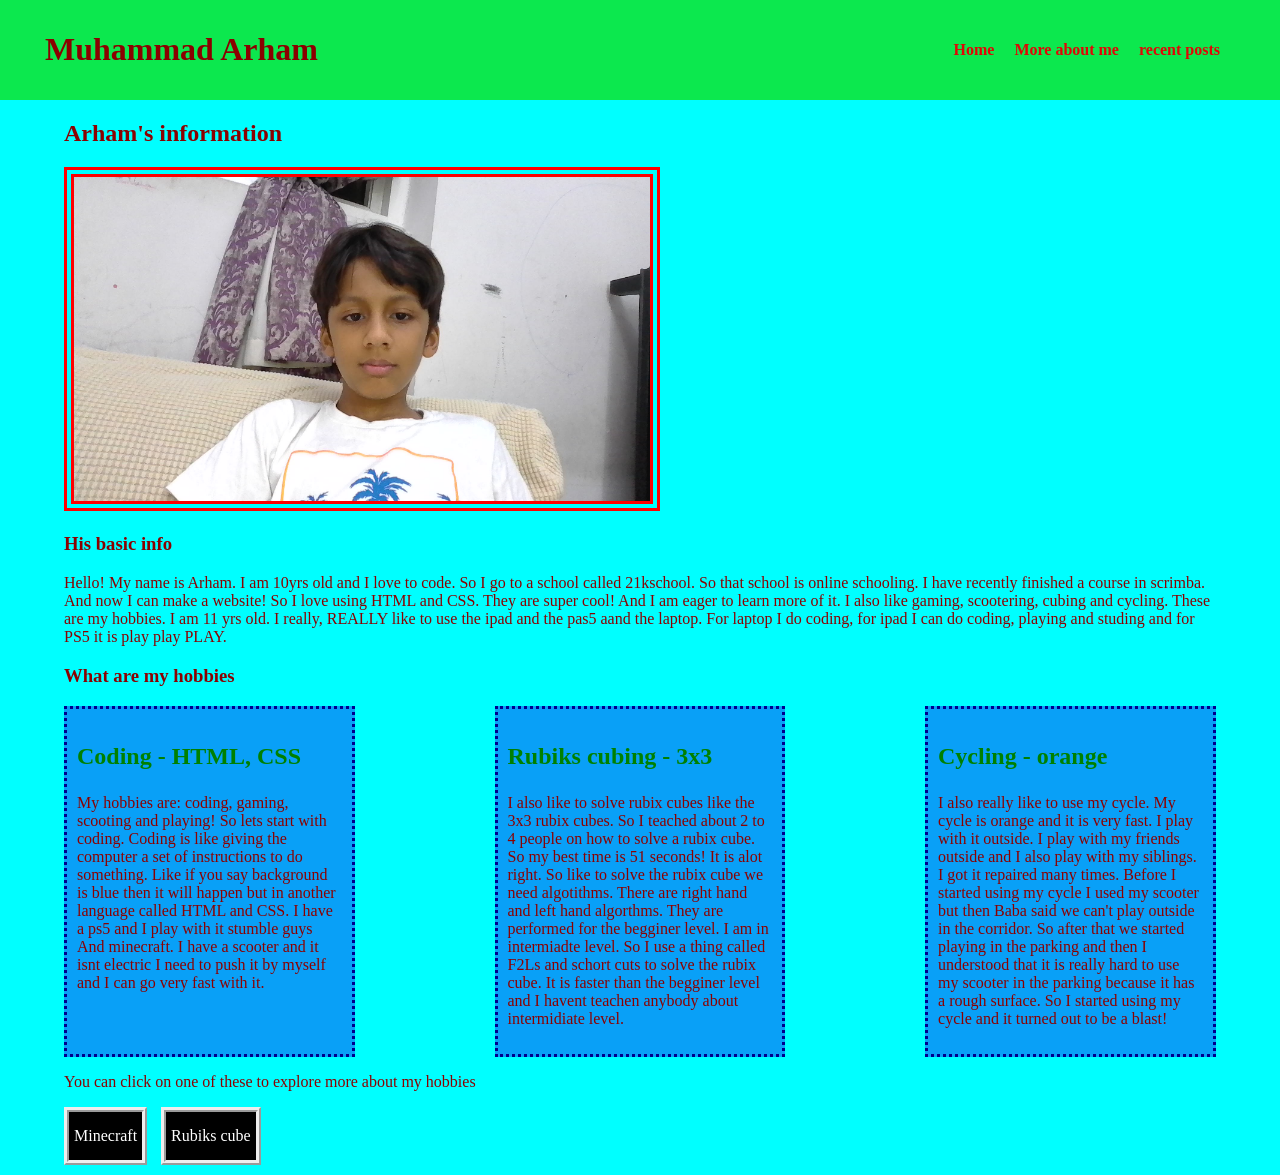
==== about-self-Arham.html @ 9db3e4de "Add files via upload" ====
<!DOCTYPE html>
<html>
   <head>
     <title>about myself</title>
    <link rel="stylesheet" href="about-myself-Arham.css">
   </head>
   <body>

      <div class="container2 container-nav">
         <header>
            <h1>Muhammad Arham</h1>
         <nav>
               <ul>
                  <li><a href="#">Home</a></a></li>
                  <li><a href="#" class="current-page">More about me</a></li>
                  <li><a href="#">recent posts</a></li>
               </ul>
         </nav>
         </header>
      </div>

         <div class="wrapper">
            <main>

               <h2 >Arham's information</h2>
         
            <img src="Arham-pic.jpg" alt="A 10yrs old boy who is wearing a white shirt and has cool hair" width="500">
            <h3 >His basic info</h3>


            <P>Hello! My name is Arham. I am 10yrs old and I love to code. So I go to a school called 21kschool.
               So that school is online schooling. I have recently finished a course in scrimba. 
               And now I can make a website! So I love using HTML and CSS. They are super cool! And I am eager to learn
               more of it. I also like gaming, scootering, cubing and cycling. These are my hobbies. I am  11 yrs old. 
            I really, REALLY like to use the ipad and the pas5 aand the laptop. For laptop I do coding, for ipad I can do 
         coding, playing and studing and for PS5 it is play play PLAY.</P>
         
            <h3>What are my hobbies</h3>
               <div class="container">
            <div class="columns columns-1">
               <h3>Coding - HTML, CSS</h3>
            <P>My hobbies are: coding, gaming, scooting and playing! So lets start with coding. Coding is like giving 
               the computer a set of instructions to do something. Like if you say background is blue then it will 
               happen but in another language called HTML and CSS. I have a ps5 and I play with it stumble guys And
               minecraft. I have a scooter and it isnt electric I need to push it by myself and I can go very fast
               with it.
            </P>
            </div>

         <div class="columns columns-2">
            <h3>Rubiks cubing - 3x3</h3>
            <P>I also like to solve rubix cubes like the 3x3 rubix cubes. So I teached about 2 to 4 people on how to
               solve a rubix cube. So my best time is 51 seconds! It is alot right. So like to solve the rubix cube we need 
               algotithms. There are right hand and left hand algorthms. They are performed for the begginer level. I am in intermiadte
               level. So I use a thing called F2Ls and schort cuts to solve the rubix cube. It is faster than the begginer level and 
               I havent teachen anybody about intermidiate level. 
            </P>
         </div>

            <div class="columns columns-3">
               <h3>Cycling - orange </h3>
            <p> I also really like to use my cycle. My cycle is orange and it is very fast. I play with it outside. 
               I play with my friends outside and I also play with my siblings. I got it repaired many times. 
               Before I started using my cycle I used my scooter but then Baba said we can't play outside in the corridor.
               So after that we started playing in the parking and then I understood that it is really hard to use my scooter
               in the parking because it has a rough surface. So I started using my cycle and it turned out to be a blast!
            </p>
            </div>
               </div>

         </main>
         
         <footer>

            <p>You can click on one of these to explore 
               more about my hobbies</p>
            <a href="https://www.minecraft.net/en-us" class="btn btn-mine" target=" _blank">Minecraft</a>
            <a href="https://www.rubiks.com/" class="btn btn-rubik" target="_blank">Rubiks cube</a>
         
         </footer>
      </div>
   </body>
</html>
---- about-myself-Arham.css ----
html, body {
    padding: 0;
    margin:0;
}

body {
    background-color: aqua;
    color: darkred;
    font-family: cursive;
}

.wrapper {
    width: 90%;
    margin: 0 auto;
    max-width: 2000px;
}

.btn {
    display: inline-block;
    background-color: black;
    padding: 15px 5px;
    color: white;
    text-decoration: none;
    border: 5px ridge;
    margin-bottom: 10px;
    margin-right: 10px;
}

.btn-mine:hover {
    color: green;
    background-color: rgb(203, 193, 193);
    font-weight: bold;
    border-color:green;

}

.btn-rubik:hover {
    color: red;
    background-color:lightskyblue;
    font-weight: bold;
    border-color:red;

}


img {
    border: 10px double red;
    width: 50%;
}

header h1 {
    padding-left: 25px;
}

header {
    display: flex;
    justify-content: space-between;
    align-items: center;
    padding: 10px 20px; /* some space inside */
    background-color: rgb(12, 232, 78);
    
}
.contianer2 {
    border: 5px red ridge;
}

.container {
    display: flex;
    justify-content: space-between;
    
}



.columns {
    background-color: rgb(9, 160, 247);
    padding: 10px;
    border: dotted darkblue 3px;
}
.columns:hover  {
    background-color:darkblue;
    color: white;
    border: dashed lightcoral 5px;
    transition-duration: 0.7s;
    
    
}

.columns:hover h3  {
    color: white;
    
    
    
}
.columns h3 {
    color: green;
    text-decoration: none;
    font-size: 150%
}

.columns-1 {
    width: 23%;
}
.columns-2 {
    width: 23%;
}
.columns-3 {
    width:23%;
}

@media (max-width: 500px) {
    .container {
        flex-direction:column;
    }
    .columns-1,
    .columns-2,
    .columns-3 {
         width: 85.5%;
         height:auto;
        
    }

    .columns {
        margin-bottom: 5%;
    }
}

@media (max-width: 706px) {
    header {
        flex-direction: column;
        align-items: center;
    }

    nav ul {
        flex-direction: column;
        align-items: center;
    }
    nav li {
        margin: 5px 0;
    }
}

nav ul {
    display: flex;         
    list-style: none;       
    margin: 0;
    padding-right: 20px;
    font-weight: bold;
    padding-left: 20px;
}

nav li {
    margin-right: 20px;     /* spacing between items */
}

nav a {
    text-decoration: none;
    color: rgb(225, 6, 6);
}

nav a:hover {
    color: darkgoldenrod;
}

/*nav ul {
    margin-left: 5px;
    list-style: none;
    display: flex;
    justify-content: flex-start;
    font-weight: bold;
    margin:0px;
    padding: 0px;
    flex-wrap: nowrap;
}

nav li {
    margin: 0 5%;
}

nav a {
    color:rgb(225, 6, 6);
    text-decoration: none;
}

nav a:hover{
    color:darkgoldenrod;
}*/
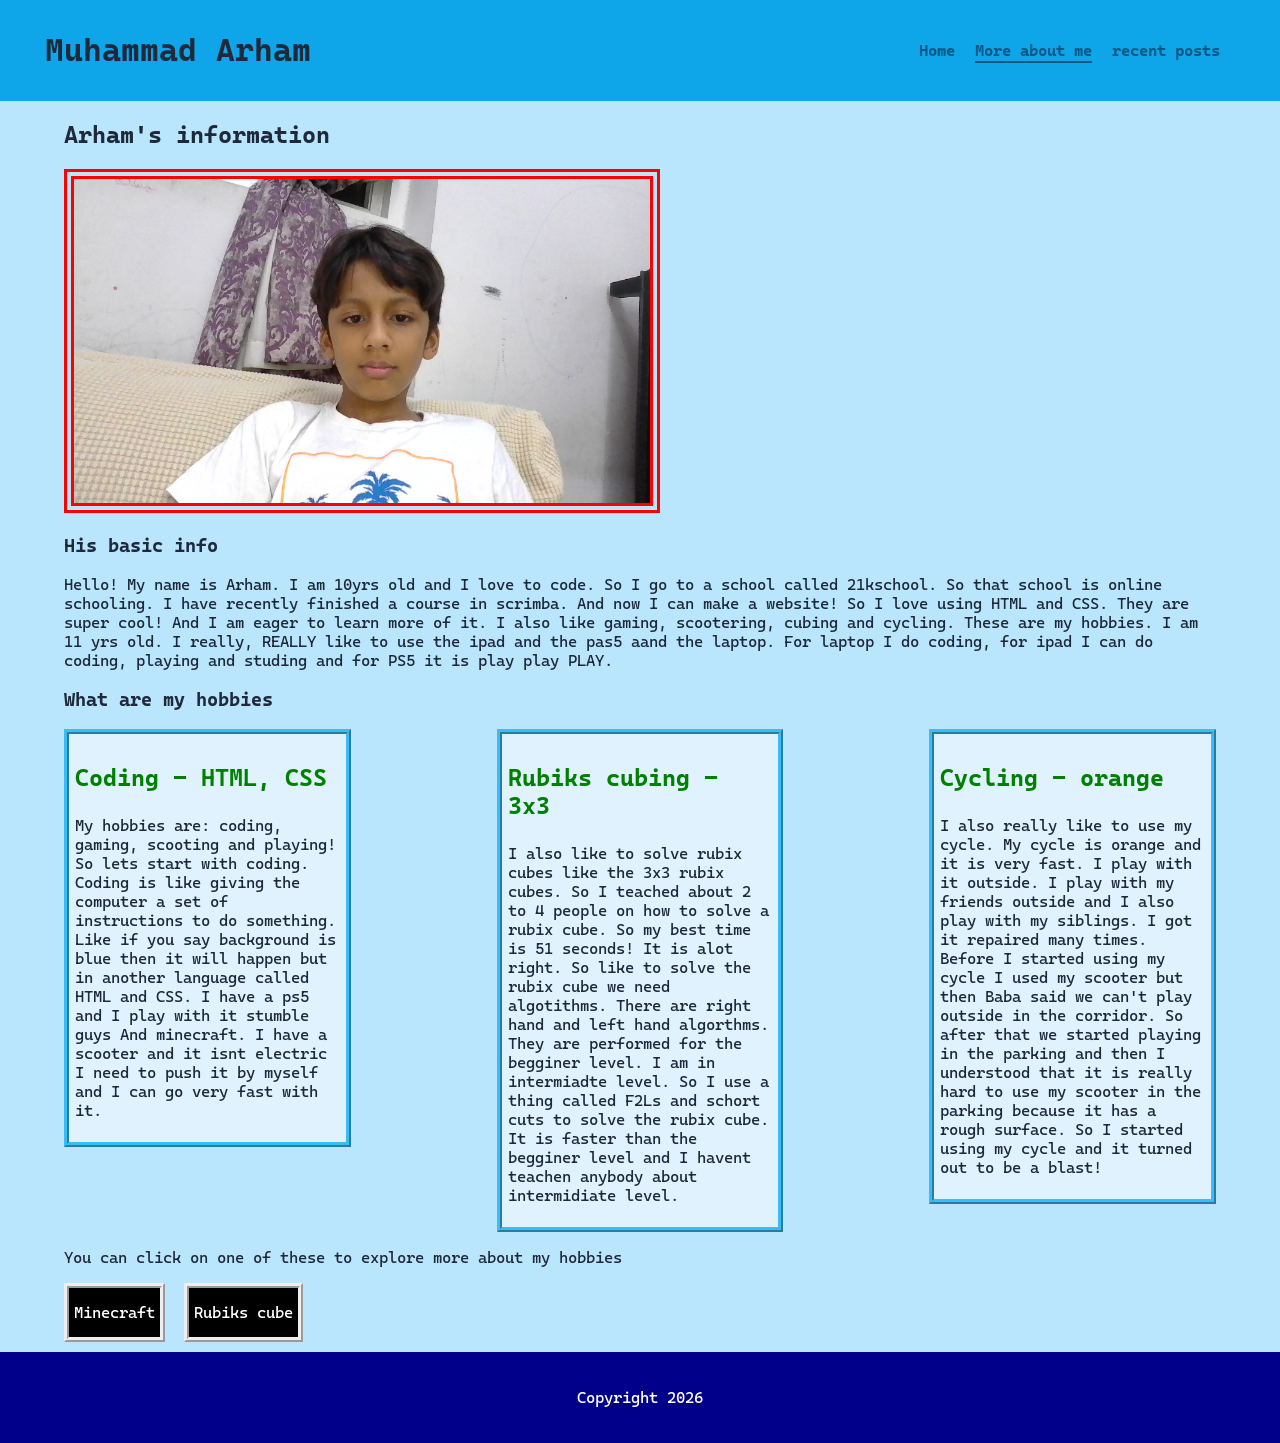
==== commit 9285d222: "linked with git repository" ====
--- a/about-self-Arham.html
+++ b/about-self-Arham.html
@@ -1,83 +1,86 @@
-<!DOCTYPE html>
-<html>
-   <head>
-     <title>about myself</title>
-    <link rel="stylesheet" href="about-myself-Arham.css">
-   </head>
-   <body>
-
-      <div class="container2 container-nav">
-         <header>
-            <h1>Muhammad Arham</h1>
-         <nav>
-               <ul>
-                  <li><a href="#">Home</a></a></li>
-                  <li><a href="#" class="current-page">More about me</a></li>
-                  <li><a href="#">recent posts</a></li>
-               </ul>
-         </nav>
-         </header>
-      </div>
-
-         <div class="wrapper">
-            <main>
-
-               <h2 >Arham's information</h2>
-         
-            <img src="Arham-pic.jpg" alt="A 10yrs old boy who is wearing a white shirt and has cool hair" width="500">
-            <h3 >His basic info</h3>
-
-
-            <P>Hello! My name is Arham. I am 10yrs old and I love to code. So I go to a school called 21kschool.
-               So that school is online schooling. I have recently finished a course in scrimba. 
-               And now I can make a website! So I love using HTML and CSS. They are super cool! And I am eager to learn
-               more of it. I also like gaming, scootering, cubing and cycling. These are my hobbies. I am  11 yrs old. 
-            I really, REALLY like to use the ipad and the pas5 aand the laptop. For laptop I do coding, for ipad I can do 
-         coding, playing and studing and for PS5 it is play play PLAY.</P>
-         
-            <h3>What are my hobbies</h3>
-               <div class="container">
-            <div class="columns columns-1">
-               <h3>Coding - HTML, CSS</h3>
-            <P>My hobbies are: coding, gaming, scooting and playing! So lets start with coding. Coding is like giving 
-               the computer a set of instructions to do something. Like if you say background is blue then it will 
-               happen but in another language called HTML and CSS. I have a ps5 and I play with it stumble guys And
-               minecraft. I have a scooter and it isnt electric I need to push it by myself and I can go very fast
-               with it.
-            </P>
-            </div>
-
-         <div class="columns columns-2">
-            <h3>Rubiks cubing - 3x3</h3>
-            <P>I also like to solve rubix cubes like the 3x3 rubix cubes. So I teached about 2 to 4 people on how to
-               solve a rubix cube. So my best time is 51 seconds! It is alot right. So like to solve the rubix cube we need 
-               algotithms. There are right hand and left hand algorthms. They are performed for the begginer level. I am in intermiadte
-               level. So I use a thing called F2Ls and schort cuts to solve the rubix cube. It is faster than the begginer level and 
-               I havent teachen anybody about intermidiate level. 
-            </P>
-         </div>
-
-            <div class="columns columns-3">
-               <h3>Cycling - orange </h3>
-            <p> I also really like to use my cycle. My cycle is orange and it is very fast. I play with it outside. 
-               I play with my friends outside and I also play with my siblings. I got it repaired many times. 
-               Before I started using my cycle I used my scooter but then Baba said we can't play outside in the corridor.
-               So after that we started playing in the parking and then I understood that it is really hard to use my scooter
-               in the parking because it has a rough surface. So I started using my cycle and it turned out to be a blast!
-            </p>
-            </div>
-               </div>
-
-         </main>
-         
-         <footer>
-
-            <p>You can click on one of these to explore 
-               more about my hobbies</p>
-            <a href="https://www.minecraft.net/en-us" class="btn btn-mine" target=" _blank">Minecraft</a>
-            <a href="https://www.rubiks.com/" class="btn btn-rubik" target="_blank">Rubiks cube</a>
-         
-         </footer>
-      </div>
-   </body>
+<!DOCTYPE html>
+<html>
+   <head>
+     <title>about myself</title>
+      <link rel="stylesheet" href="about-myself-Arham.css">
+      <link rel="preconnect" href="https://fonts.googleapis.com">
+<link rel="preconnect" href="https://fonts.gstatic.com" crossorigin>
+<link href="https://fonts.googleapis.com/css2?family=Cascadia+Code:ital,wght@0,200..700;1,200..700&family=Lexend:wght@100..900&display=swap" rel="stylesheet">
+   </head>
+   <body>
+
+      <div class="container2 container-nav">
+         <header>
+            <h1>Muhammad Arham</h1>
+          <nav> <!-- navigation  -->
+               <ul>
+                  <li><a href="#">Home</a></a></li>
+                  <li><a href="#" class="current-page">More about me</a></li>
+                  <li><a href="#">recent posts</a></li>
+               </ul>
+         </nav>
+         </header>
+      </div>
+
+         <div class="wrapper">
+            <main>
+
+               <h2 >Arham's information</h2>
+         
+            <img src="Arham-pic.jpg" alt="A 10yrs old boy who is wearing a white shirt and has cool hair" width="500">
+            <h3 >His basic info</h3>
+
+
+            <P>Hello! My name is Arham. I am 10yrs old and I love to code. So I go to a school called 21kschool.
+               So that school is online schooling. I have recently finished a course in scrimba. 
+               And now I can make a website! So I love using HTML and CSS. They are super cool! And I am eager to learn
+               more of it. I also like gaming, scootering, cubing and cycling. These are my hobbies. I am  11 yrs old. 
+            I really, REALLY like to use the ipad and the pas5 aand the laptop. For laptop I do coding, for ipad I can do 
+         coding, playing and studing and for PS5 it is play play PLAY.</P>
+         
+            <h3>What are my hobbies</h3>
+               <div class="container">
+            <div class="columns columns-1">
+               <h3>Coding - HTML, CSS</h3>
+            <P>My hobbies are: coding, gaming, scooting and playing! So lets start with coding. Coding is like giving 
+               the computer a set of instructions to do something. Like if you say background is blue then it will 
+               happen but in another language called HTML and CSS. I have a ps5 and I play with it stumble guys And
+               minecraft. I have a scooter and it isnt electric I need to push it by myself and I can go very fast
+               with it.
+            </P>
+            </div>
+
+         <div class="columns columns-2">
+            <h3>Rubiks cubing - 3x3</h3>
+            <P>I also like to solve rubix cubes like the 3x3 rubix cubes. So I teached about 2 to 4 people on how to
+               solve a rubix cube. So my best time is 51 seconds! It is alot right. So like to solve the rubix cube we need 
+               algotithms. There are right hand and left hand algorthms. They are performed for the begginer level. I am in intermiadte
+               level. So I use a thing called F2Ls and schort cuts to solve the rubix cube. It is faster than the begginer level and 
+               I havent teachen anybody about intermidiate level. 
+            </P>
+         </div>
+
+            <div class="columns columns-3">
+               <h3>Cycling - orange </h3>
+            <p> I also really like to use my cycle. My cycle is orange and it is very fast. I play with it outside. 
+               I play with my friends outside and I also play with my siblings. I got it repaired many times. 
+               Before I started using my cycle I used my scooter but then Baba said we can't play outside in the corridor.
+               So after that we started playing in the parking and then I understood that it is really hard to use my scooter
+               in the parking because it has a rough surface. So I started using my cycle and it turned out to be a blast!
+            </p>
+            </div>
+               </div>
+
+         </main>
+         
+
+            <p>You can click on one of these to explore 
+               more about my hobbies</p>
+            <a href="https://www.minecraft.net/en-us" class="btn btn-mine" target=" _blank">Minecraft</a>
+            <a href="https://www.rubiks.com/" class="btn btn-rubik" target="_blank">Rubiks cube</a>
+         </div> <!-- the div for the wrapper -->
+         <footer>
+            <p>Copyright 2026</p>         
+         </footer>
+   </body>
 </html>
--- a/about-myself-Arham.css
+++ b/about-myself-Arham.css
@@ -4,9 +4,9 @@
 }
 
 body {
-    background-color: aqua;
-    color: darkred;
-    font-family: cursive;
+    background-color: #bae6fd; 
+    color: #1e293b;       
+    font-family:cascadia code, monospace;
 }
 
 .wrapper {
@@ -57,7 +57,7 @@
     justify-content: space-between;
     align-items: center;
     padding: 10px 20px; /* some space inside */
-    background-color: rgb(12, 232, 78);
+    background-color: #0ea5e9;
     
 }
 .contianer2 {
@@ -67,20 +67,21 @@
 .container {
     display: flex;
     justify-content: space-between;
+    align-items: start;
     
 }
 
 
 
 .columns {
-    background-color: rgb(9, 160, 247);
-    padding: 10px;
-    border: dotted darkblue 3px;
+    background-color: #e0f2fe; /* light blue */
+    padding: 6px;
+    border: 5px ridge #38bdf8;
 }
 .columns:hover  {
-    background-color:darkblue;
-    color: white;
-    border: dashed lightcoral 5px;
+    background-color: #0369a1; /* DARK blue */
+    color: white;
+    border: dashed lightgray 5px;
     transition-duration: 0.7s;
     
     
@@ -138,6 +139,10 @@
     nav li {
         margin: 5px 0;
     }
+    header h1 {
+        text-align: center;
+        padding-left: 5px;
+    }
 }
 
 nav ul {
@@ -155,11 +160,28 @@
 
 nav a {
     text-decoration: none;
-    color: rgb(225, 6, 6);
+    color: #075985;
 }
 
 nav a:hover {
-    color: darkgoldenrod;
+    color: darkblue;
+}
+
+.current-page {
+    border-bottom: 2px solid #075985;
+    padding-bottom: 1px;
+}
+
+.current-page:hover {
+    color: #075985;
+}
+
+footer {
+    text-align: center;
+    padding: 20px;
+    background-color:darkblue;
+    color: white;
+   
 }
 
 /*nav ul {
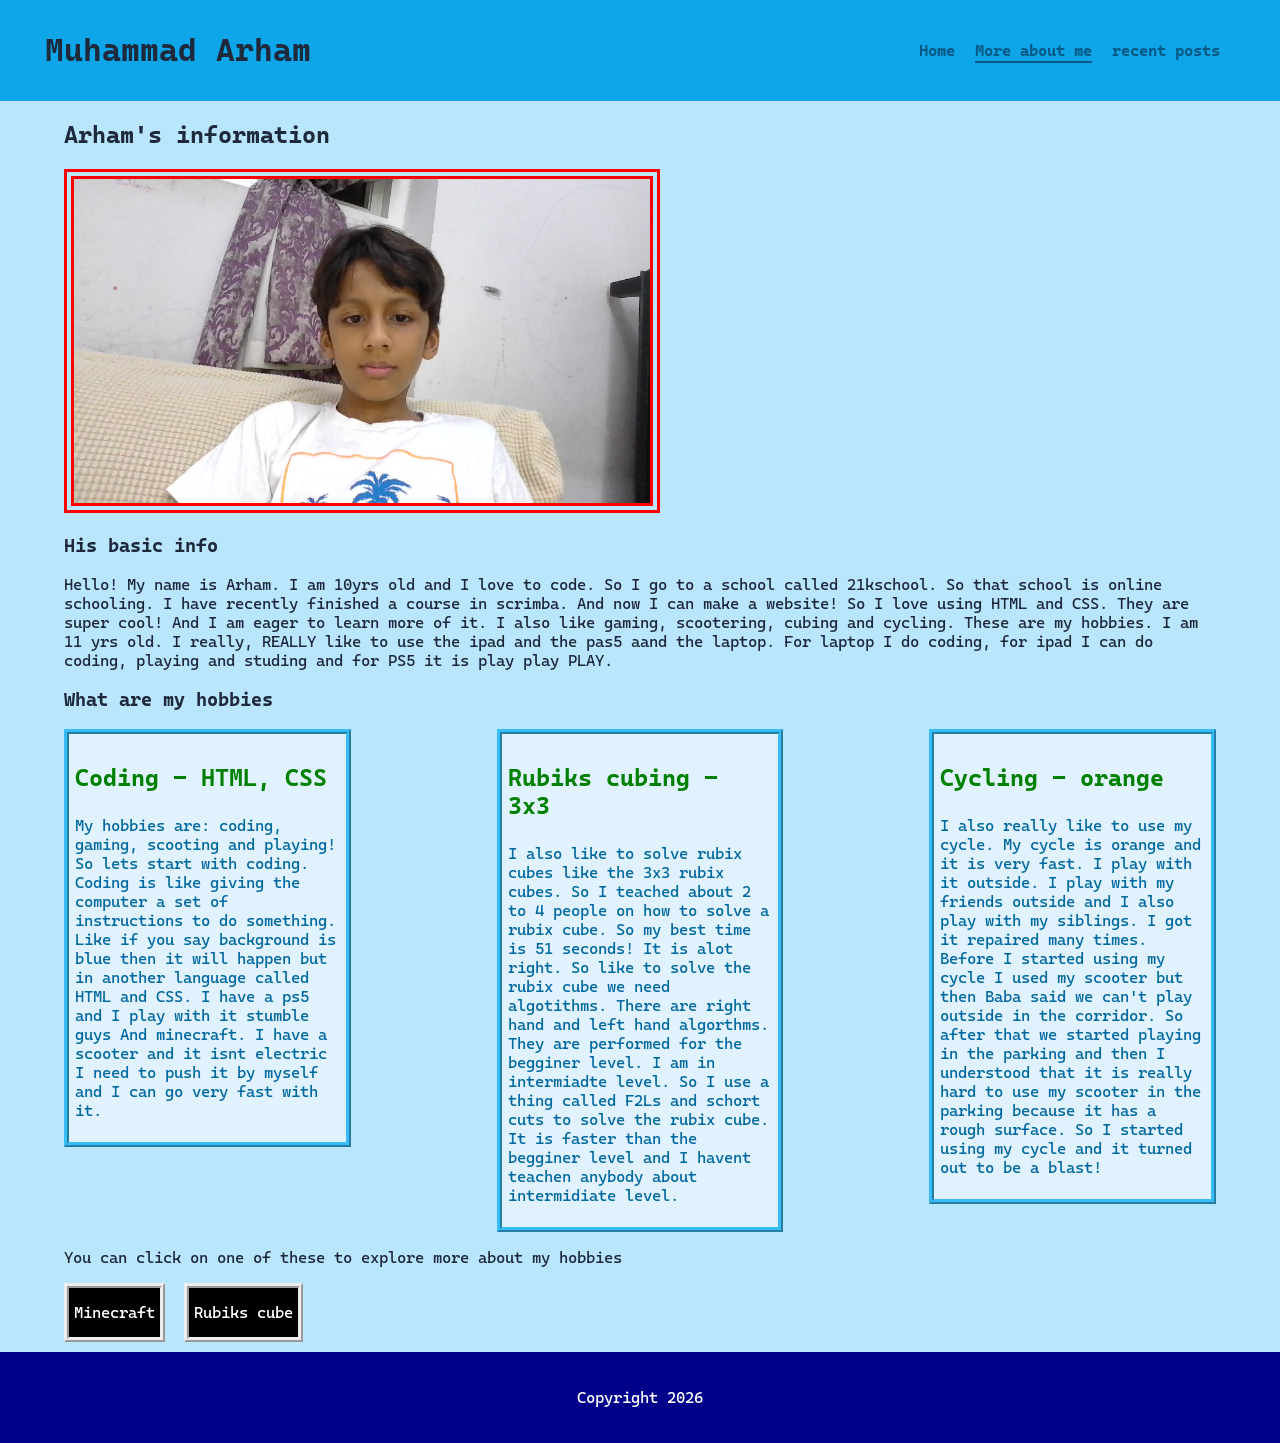
==== commit eb736f89: "Refactor hobby sections to use anchor tags for better semantics and styling" ====
--- a/about-self-Arham.html
+++ b/about-self-Arham.html
@@ -40,7 +40,7 @@
          
             <h3>What are my hobbies</h3>
                <div class="container">
-            <div class="columns columns-1">
+            <a class="columns columns-1">
                <h3>Coding - HTML, CSS</h3>
             <P>My hobbies are: coding, gaming, scooting and playing! So lets start with coding. Coding is like giving 
                the computer a set of instructions to do something. Like if you say background is blue then it will 
@@ -48,9 +48,9 @@
                minecraft. I have a scooter and it isnt electric I need to push it by myself and I can go very fast
                with it.
             </P>
-            </div>
+         </a>
 
-         <div class="columns columns-2">
+         <a class="columns columns-2">
             <h3>Rubiks cubing - 3x3</h3>
             <P>I also like to solve rubix cubes like the 3x3 rubix cubes. So I teached about 2 to 4 people on how to
                solve a rubix cube. So my best time is 51 seconds! It is alot right. So like to solve the rubix cube we need 
@@ -58,9 +58,9 @@
                level. So I use a thing called F2Ls and schort cuts to solve the rubix cube. It is faster than the begginer level and 
                I havent teachen anybody about intermidiate level. 
             </P>
-         </div>
+         </a>
 
-            <div class="columns columns-3">
+            <a class="columns columns-3">
                <h3>Cycling - orange </h3>
             <p> I also really like to use my cycle. My cycle is orange and it is very fast. I play with it outside. 
                I play with my friends outside and I also play with my siblings. I got it repaired many times. 
@@ -68,7 +68,7 @@
                So after that we started playing in the parking and then I understood that it is really hard to use my scooter
                in the parking because it has a rough surface. So I started using my cycle and it turned out to be a blast!
             </p>
-            </div>
+            </a>
                </div>
 
          </main>
--- a/about-myself-Arham.css
+++ b/about-myself-Arham.css
@@ -78,7 +78,8 @@
     padding: 6px;
     border: 5px ridge #38bdf8;
 }
-.columns:hover  {
+.columns:hover,
+.columns:active {
     background-color: #0369a1; /* DARK blue */
     color: white;
     border: dashed lightgray 5px;
@@ -87,18 +88,20 @@
     
 }
 
-.columns:hover h3  {
-    color: white;
-    
-    
-    
-}
+.container a {
+    text-decoration: none;
+    color:#0369a1;
+}
+
 .columns h3 {
     color: green;
     text-decoration: none;
     font-size: 150%
 }
 
+.columns:hover h3 {
+    color: white;
+}
 .columns-1 {
     width: 23%;
 }
@@ -109,8 +112,9 @@
     width:23%;
 }
 
-@media (max-width: 500px) {
-    .container {
+/*Adjustment for collumns to work on small screens*/
+@media (max-width: 500px) { 
+    .container {                      
         flex-direction:column;
     }
     .columns-1,
@@ -126,7 +130,8 @@
     }
 }
 
-@media (max-width: 706px) {
+/*Adjustment for collumns to only stop when they are finished */
+@media (max-width: 706px) { 
     header {
         flex-direction: column;
         align-items: center;
@@ -144,6 +149,7 @@
         padding-left: 5px;
     }
 }
+
 
 nav ul {
     display: flex;         
@@ -172,10 +178,10 @@
     padding-bottom: 1px;
 }
 
-.current-page:hover {
+.current-page:hover{
     color: #075985;
 }
-
+      
 footer {
     text-align: center;
     padding: 20px;
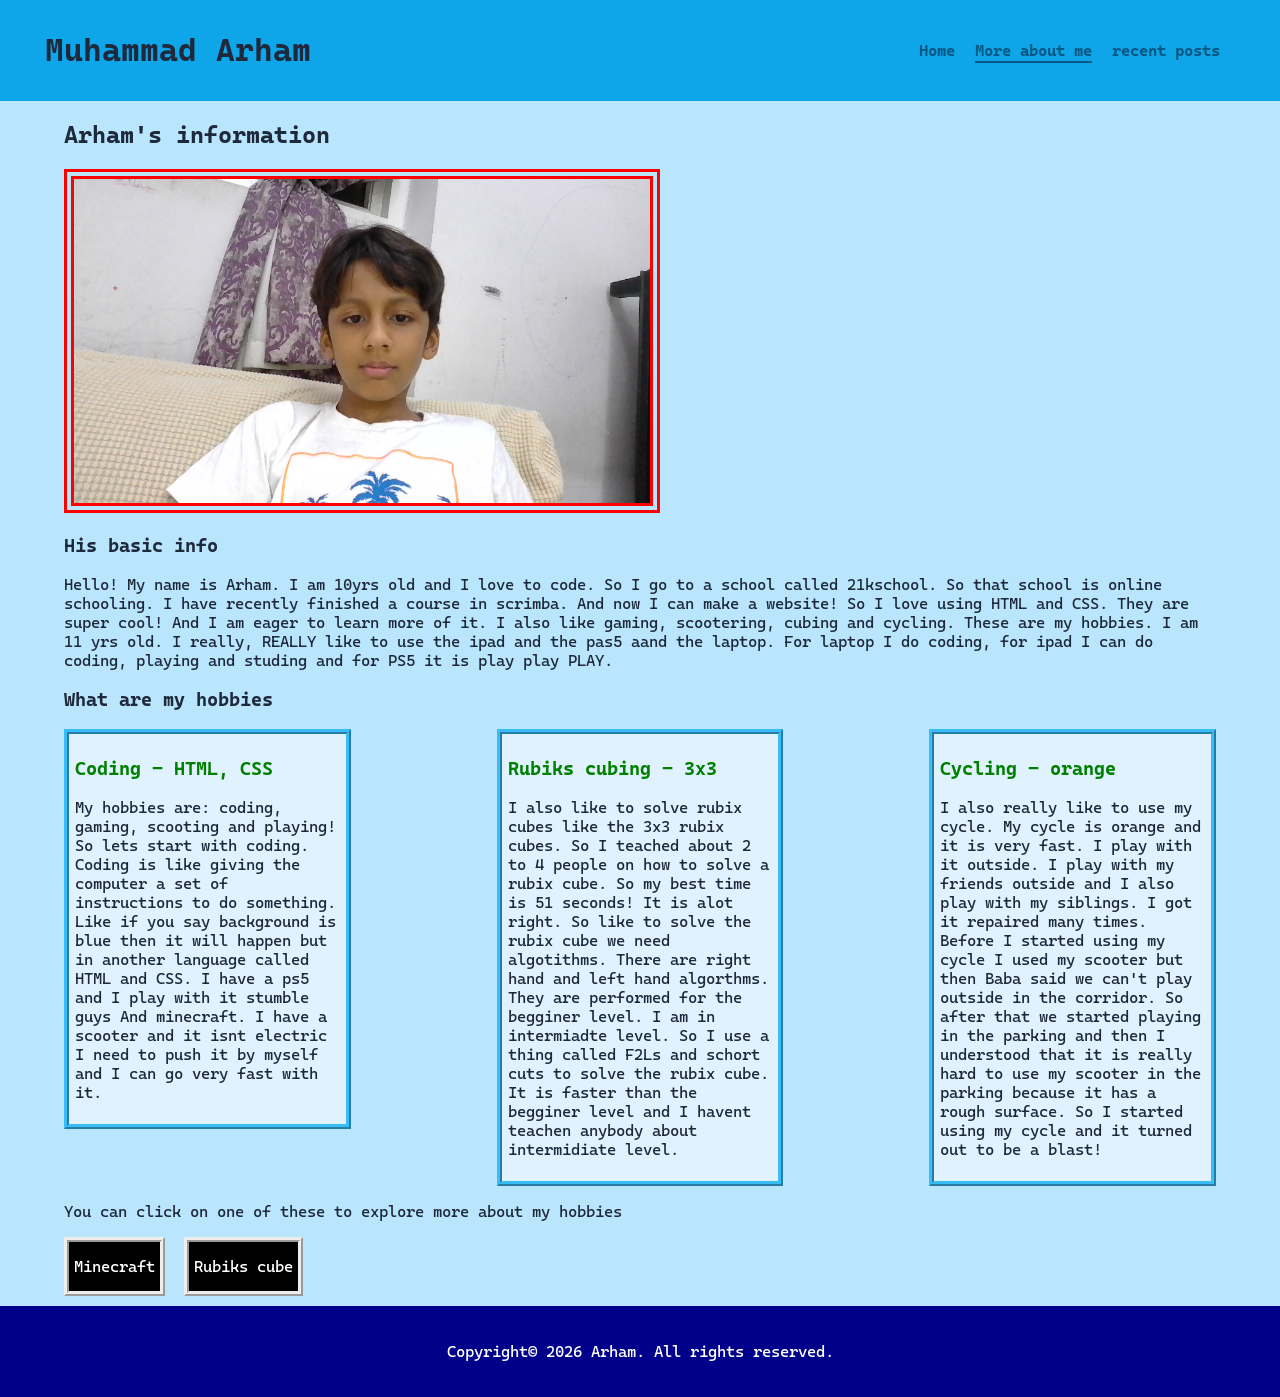
==== commit ee65e9d1: "Refactor HTML structure and CSS styles for improved layout and semantics" ====
--- a/about-self-Arham.html
+++ b/about-self-Arham.html
@@ -2,21 +2,21 @@
 <html>
    <head>
      <title>about myself</title>
-      <link rel="stylesheet" href="about-myself-Arham.css">
-      <link rel="preconnect" href="https://fonts.googleapis.com">
+    <link rel="stylesheet" href="about-myself-Arham.css">
+   <link rel="preconnect" href="https://fonts.googleapis.com">
 <link rel="preconnect" href="https://fonts.gstatic.com" crossorigin>
 <link href="https://fonts.googleapis.com/css2?family=Cascadia+Code:ital,wght@0,200..700;1,200..700&family=Lexend:wght@100..900&display=swap" rel="stylesheet">
    </head>
    <body>
-
+ 
       <div class="container2 container-nav">
          <header>
             <h1>Muhammad Arham</h1>
-          <nav> <!-- navigation  -->
+         <nav>
                <ul>
-                  <li><a href="#">Home</a></a></li>
+                  <li><a href="homepage.html">Home</a></li>
                   <li><a href="#" class="current-page">More about me</a></li>
-                  <li><a href="#">recent posts</a></li>
+                  <li><a href="recent-posts.html">recent posts</a></li>
                </ul>
          </nav>
          </header>
@@ -78,9 +78,12 @@
                more about my hobbies</p>
             <a href="https://www.minecraft.net/en-us" class="btn btn-mine" target=" _blank">Minecraft</a>
             <a href="https://www.rubiks.com/" class="btn btn-rubik" target="_blank">Rubiks cube</a>
-         </div> <!-- the div for the wrapper -->
-         <footer>
-            <p>Copyright 2026</p>         
-         </footer>
+         
+      </div> <!-- wrapper div -->
+
+      <footer>
+         <p>Copyright© 2026 Arham. All rights reserved.</p>
+      </footer>
+
    </body>
-</html>+</html>
--- a/about-myself-Arham.css
+++ b/about-myself-Arham.css
@@ -71,37 +71,34 @@
     
 }
 
-
+/* force :hover styles to apply on touch too */
+.columns:active,
+.columns:hover {
+    background-color: #0369a1; /* dark blue */
+    color: white;
+    border: dashed lightgray 5px;
+    transition-duration: 0.8s;
+}
+
+.columns:active h3,
+.columns:hover h3 {
+    color: white;
+}
 
 .columns {
     background-color: #e0f2fe; /* light blue */
     padding: 6px;
     border: 5px ridge #38bdf8;
 }
-.columns:hover,
-.columns:active {
-    background-color: #0369a1; /* DARK blue */
-    color: white;
-    border: dashed lightgray 5px;
-    transition-duration: 0.7s;
-    
-    
-}
-
-.container a {
-    text-decoration: none;
-    color:#0369a1;
-}
+
 
 .columns h3 {
-    color: green;
-    text-decoration: none;
-    font-size: 150%
+    color:green;
 }
 
 .columns:hover h3 {
     color: white;
-}
+}   
 .columns-1 {
     width: 23%;
 }
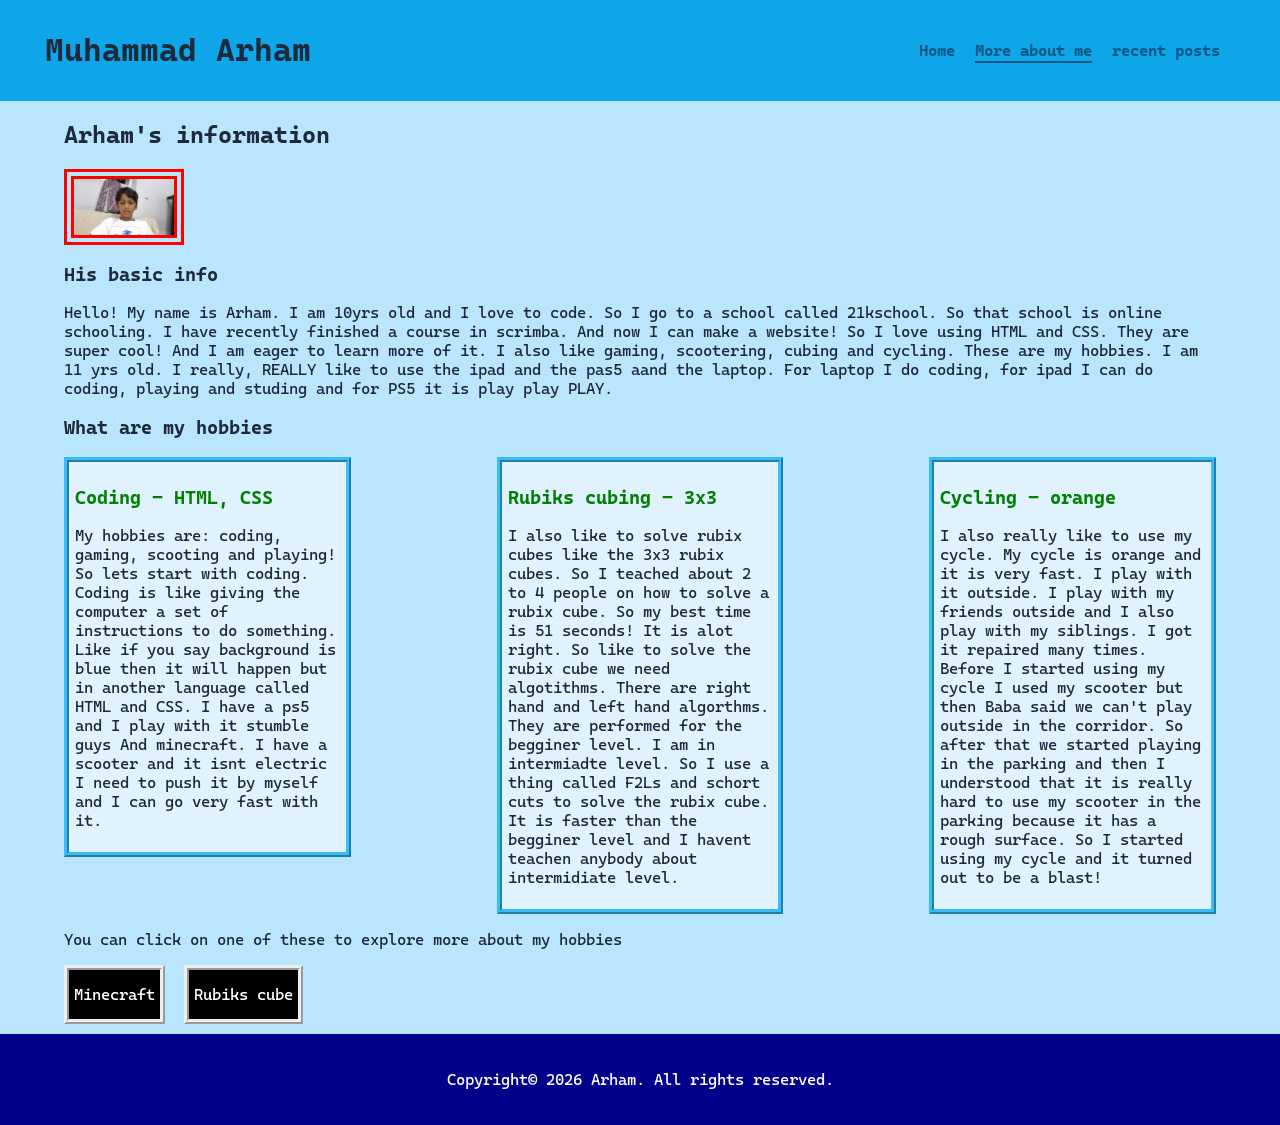
==== commit 9b06d606: "Enhance layout and styles: add responsive image handling, refactor wrapper structure, and improve ar" ====
--- a/about-self-Arham.html
+++ b/about-self-Arham.html
@@ -22,7 +22,7 @@
          </header>
       </div>
 
-         <div class="wrapper">
+         <div class="wrapper ">
             <main>
 
                <h2 >Arham's information</h2>
--- a/about-myself-Arham.css
+++ b/about-myself-Arham.css
@@ -9,12 +9,20 @@
     font-family:cascadia code, monospace;
 }
 
+img {
+    display :block;
+    max-width: 100px;
+}
 .wrapper {
     width: 90%;
     margin: 0 auto;
     max-width: 2000px;
 }
 
+.wrapper-flex {
+    display: flex;
+    justify-content: space-between;
+}
 .btn {
     display: inline-block;
     background-color: black;
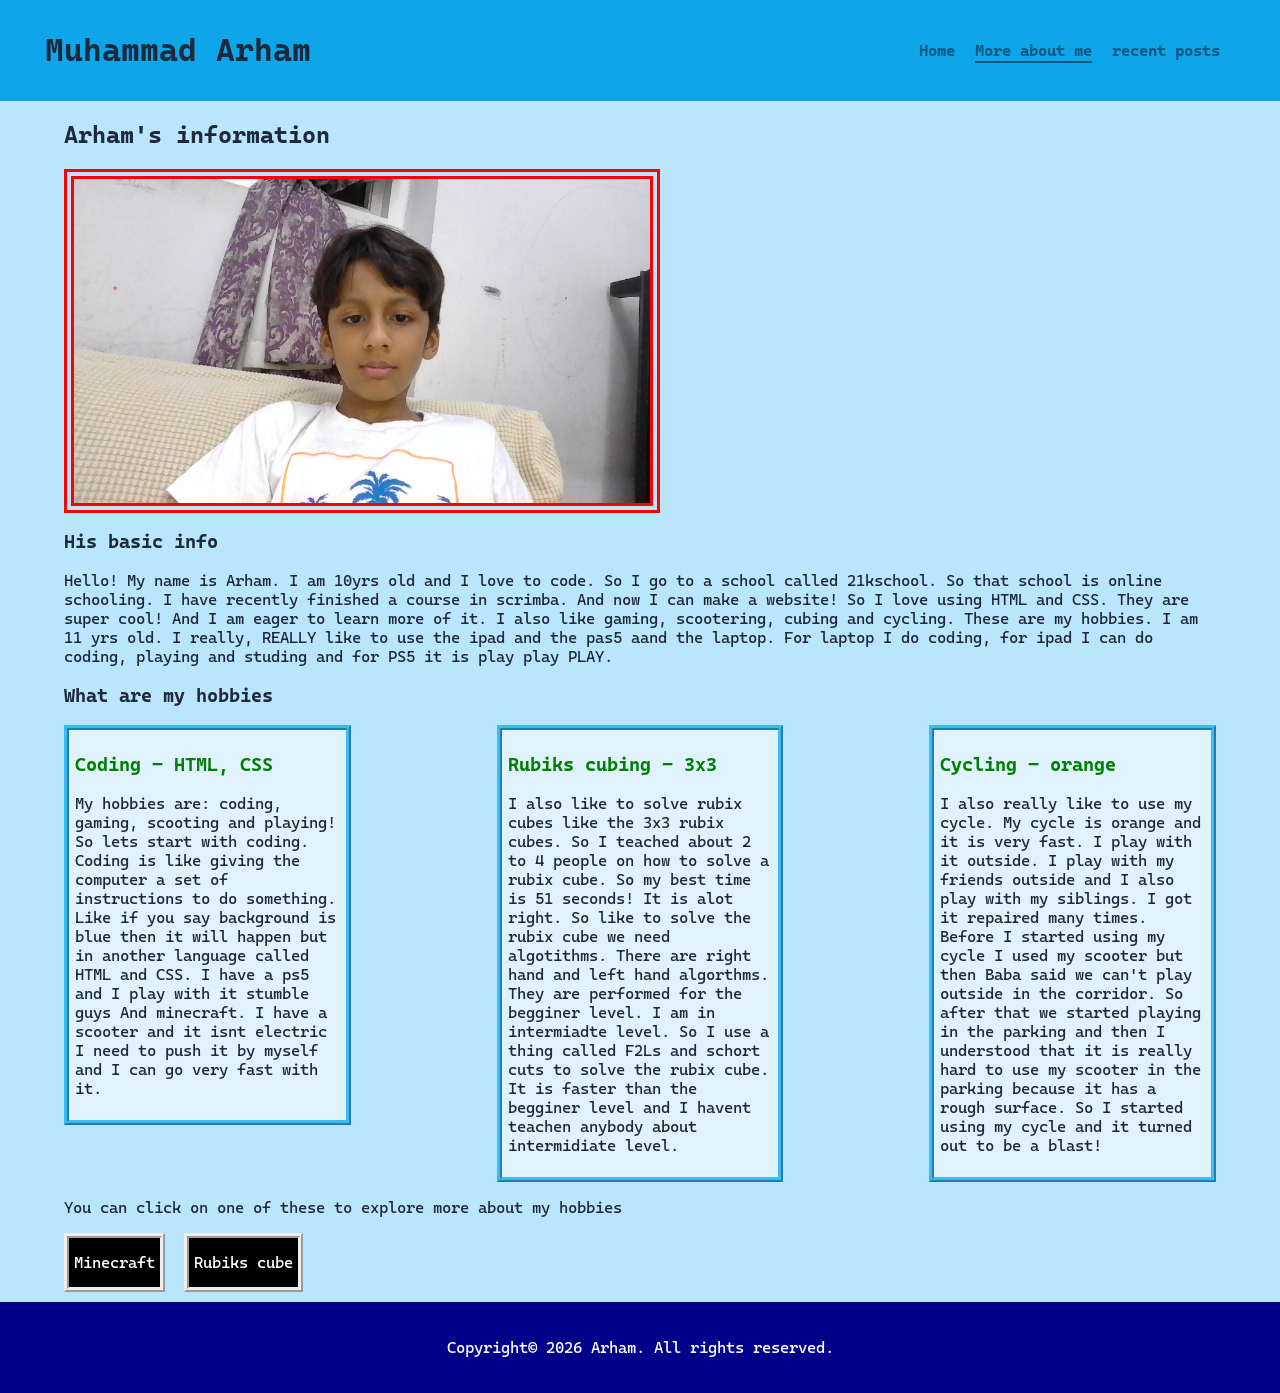
==== commit 93a7019d: "Update about pages: correct navigation link for 'More about me' and enhance Fakhr's bio with additio" ====
--- a/about-self-Arham.html
+++ b/about-self-Arham.html
@@ -11,11 +11,11 @@
  
       <div class="container2 container-nav">
          <header>
-            <h1>Muhammad Arham</h1>
+            <h1>Muhammad Arham</h1  >
          <nav>
                <ul>
                   <li><a href="homepage.html">Home</a></li>
-                  <li><a href="#" class="current-page">More about me</a></li>
+                  <li><a href="about-self-Arham.html" class="current-page">More about me</a></li>
                   <li><a href="recent-posts.html">recent posts</a></li>
                </ul>
          </nav>
--- a/about-myself-Arham.css
+++ b/about-myself-Arham.css
@@ -11,7 +11,7 @@
 
 img {
     display :block;
-    max-width: 100px;
+    max-width: 100%;
 }
 .wrapper {
     width: 90%;
